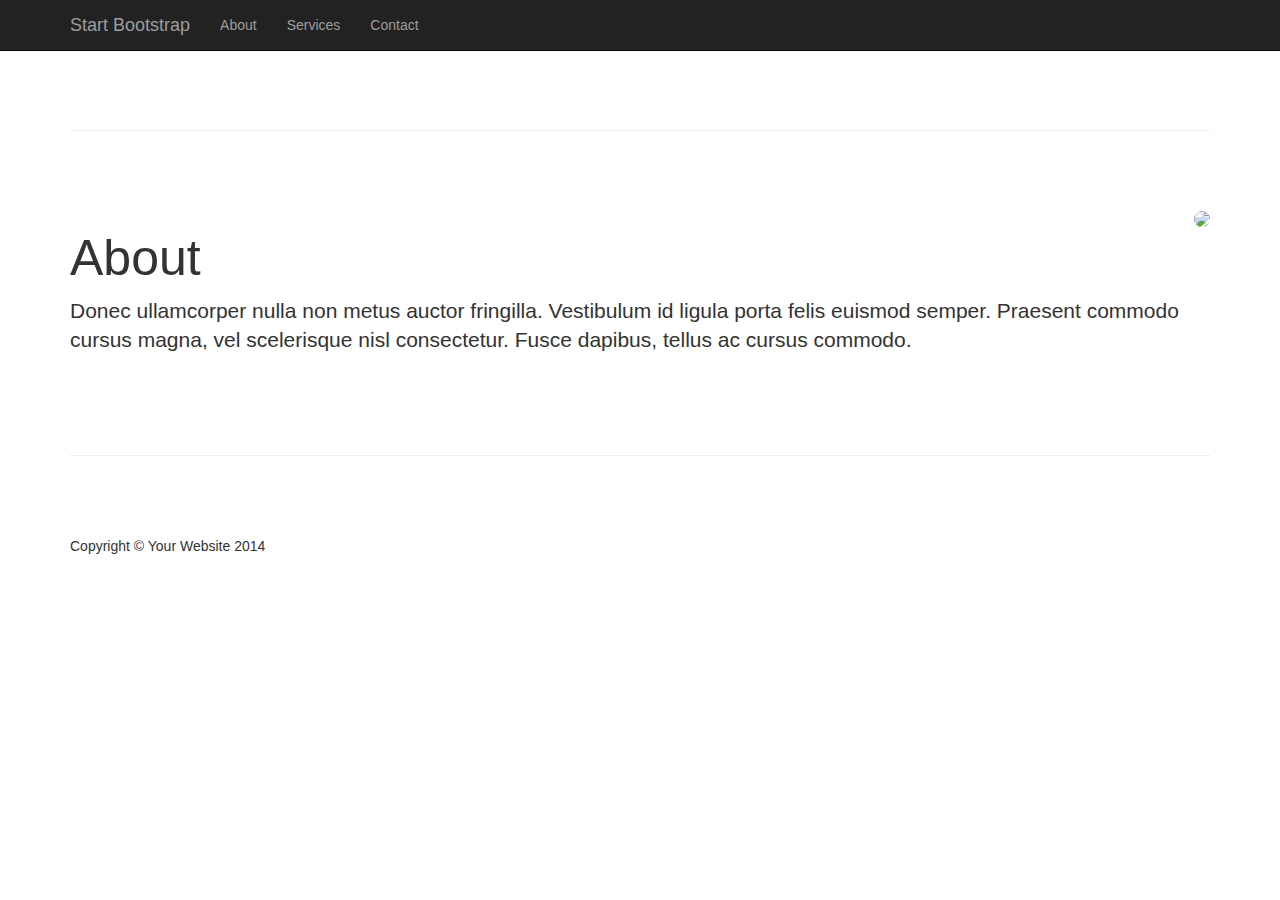
==== startbootstrap-one-page-wonder-gh-pages/about.html @ 589f2006 "Add files via upload" ====
<!DOCTYPE html>
<html lang="en">

<head>

    <meta charset="utf-8">
    <meta http-equiv="X-UA-Compatible" content="IE=edge">
    <meta name="viewport" content="width=device-width, initial-scale=1">
    <meta name="description" content="">
    <meta name="author" content="">

    <title>One Page Wonder - Start Bootstrap Template</title>

    <!-- Bootstrap Core CSS -->
    <link href="css/bootstrap.min.css" rel="stylesheet">

    <!-- Custom CSS -->
    <link href="css/one-page-wonder.css" rel="stylesheet">

    <!-- HTML5 Shim and Respond.js IE8 support of HTML5 elements and media queries -->
    <!-- WARNING: Respond.js doesn't work if you view the page via file:// -->
    <!--[if lt IE 9]>
        <script src="https://oss.maxcdn.com/libs/html5shiv/3.7.0/html5shiv.js"></script>
        <script src="https://oss.maxcdn.com/libs/respond.js/1.4.2/respond.min.js"></script>
    <![endif]-->

</head>

<body>

    <!-- Navigation -->
    <nav class="navbar navbar-inverse navbar-fixed-top" role="navigation">
        <div class="container">
            <!-- Brand and toggle get grouped for better mobile display -->
            <div class="navbar-header">
                <button type="button" class="navbar-toggle" data-toggle="collapse" data-target="#bs-example-navbar-collapse-1">
                    <span class="sr-only">Toggle navigation</span>
                    <span class="icon-bar"></span>
                    <span class="icon-bar"></span>
                    <span class="icon-bar"></span>
                </button>
                <a class="navbar-brand" href="#">Start Bootstrap</a>
            </div>
            <!-- Collect the nav links, forms, and other content for toggling -->
            <div class="collapse navbar-collapse" id="bs-example-navbar-collapse-1">
                <ul class="nav navbar-nav">
                    <li>
                        <a href="#about">About</a>
                    </li>
                    <li>
                        <a href="#services">Services</a>
                    </li>
                    <li>
                        <a href="#contact">Contact</a>
                    </li>
                </ul>
            </div>
            <!-- /.navbar-collapse -->
        </div>
        <!-- /.container -->
    </nav>



    <!-- Page Content -->
    <div class="container">

        <hr class="featurette-divider">

        <!-- First Featurette -->
        <div class="featurette" id="about">
            <img class="featurette-image img-circle img-responsive pull-right" src="http://placehold.it/500x500">
            <h2 class="featurette-heading">About
            </h2>
            <p class="lead">Donec ullamcorper nulla non metus auctor fringilla. Vestibulum id ligula porta felis euismod semper. Praesent commodo cursus magna, vel scelerisque nisl consectetur. Fusce dapibus, tellus ac cursus commodo.</p>
        </div>

        <hr class="featurette-divider">


        <!-- Footer -->
        <footer>
            <div class="row">
                <div class="col-lg-12">
                    <p>Copyright &copy; Your Website 2014</p>
                </div>
            </div>
        </footer>

    </div>
    <!-- /.container -->

    <!-- jQuery -->
    <script src="js/jquery.js"></script>

    <!-- Bootstrap Core JavaScript -->
    <script src="js/bootstrap.min.js"></script>

</body>

</html>
---- startbootstrap-one-page-wonder-gh-pages/css/one-page-wonder.css ----
/*
 * Start Bootstrap - One Page Wonder (http://startbootstrap.com/)
 * Copyright 2013-2016 Start Bootstrap
 * Licensed under MIT (https://github.com/BlackrockDigital/startbootstrap/blob/gh-pages/LICENSE)
 */

body {
    margin-top: 50px; /* Required padding for .navbar-fixed-top. Remove if using .navbar-static-top. Change if height of navigation changes. */
}

.header-image {
    display: block;
    width: 100%;
    text-align: center;
    background: url('http://placehold.it/1900x500') no-repeat center center scroll;
    -webkit-background-size: cover;
    -moz-background-size: cover;
    background-size: cover;
    -o-background-size: cover;
}

.headline {
    padding: 120px 0;
}

.headline h1 {
    font-size: 130px;
    background: #fff;
    background: rgba(255,255,255,0.9);
}

.headline h2 {
    font-size: 77px;
    background: #fff;
    background: rgba(255,255,255,0.9);
}

.featurette-divider {
    margin: 80px 0;
}

.featurette {
    overflow: hidden;
}

.featurette-image.pull-left {
    margin-right: 40px;
}

.featurette-image.pull-right {
    margin-left: 40px;
}

.featurette-heading {
    font-size: 50px;
}

footer {
    margin: 50px 0;
}

@media(max-width:1200px) {
    .headline h1 {
        font-size: 140px;
    }

    .headline h2 {
        font-size: 63px;
    }

    .featurette-divider {
        margin: 50px 0;
    }

    .featurette-image.pull-left {
        margin-right: 20px;
    }

    .featurette-image.pull-right {
        margin-left: 20px;
    }

    .featurette-heading {
        font-size: 35px;
    }
}

@media(max-width:991px) {
    .headline h1 {
        font-size: 105px;
    }

    .headline h2 {
        font-size: 50px;
    }

    .featurette-divider {
        margin: 40px 0;
    }

    .featurette-image {
        max-width: 50%;
    }

    .featurette-image.pull-left {
        margin-right: 10px;
    }

    .featurette-image.pull-right {
        margin-left: 10px;
    }

    .featurette-heading {
        font-size: 30px;
    }
}

@media(max-width:768px) {
    .container {
        margin: 0 15px;
    }

    .featurette-divider {
        margin: 40px 0;
    }

    .featurette-heading {
        font-size: 25px;
    }
}

@media(max-width:668px) {
    .headline h1 {
        font-size: 70px;
    }

    .headline h2 {
        font-size: 32px;
    }

    .featurette-divider {
        margin: 30px 0;
    }
}

@media(max-width:640px) {
    .headline {
        padding: 75px 0 25px 0;
    }

    .headline h1 {
        font-size: 60px;
    }

    .headline h2 {
        font-size: 30px;
    }
}

@media(max-width:375px) {
    .featurette-divider {
        margin: 10px 0;
    }

    .featurette-image {
        max-width: 100%;
    }

    .featurette-image.pull-left {
        margin-right: 0;
        margin-bottom: 10px;
    }

    .featurette-image.pull-right {
        margin-bottom: 10px;
        margin-left: 0;
    }
}
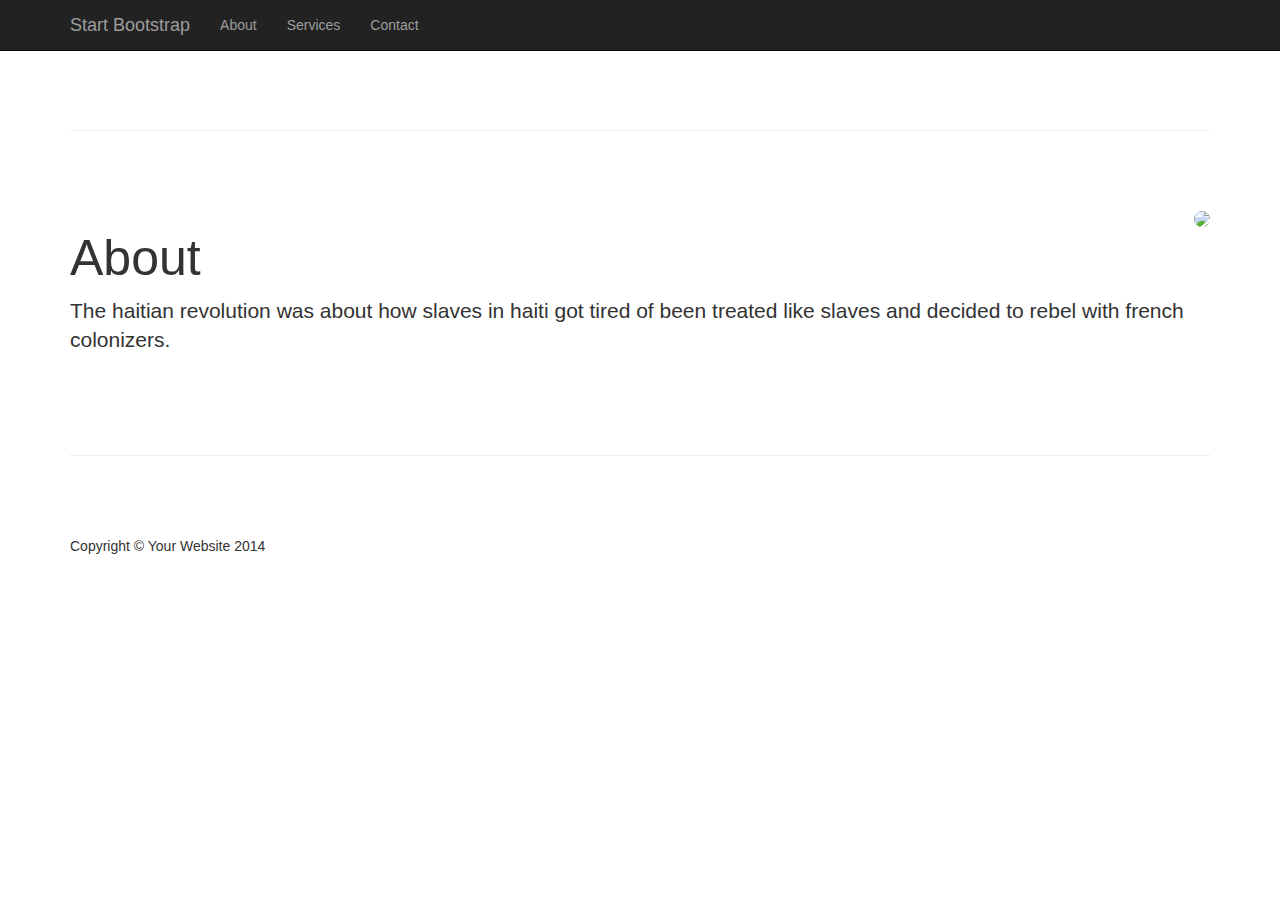
==== commit 39586570: "Update about.html" ====
--- a/startbootstrap-one-page-wonder-gh-pages/about.html
+++ b/startbootstrap-one-page-wonder-gh-pages/about.html
@@ -72,7 +72,7 @@
             <img class="featurette-image img-circle img-responsive pull-right" src="http://placehold.it/500x500">
             <h2 class="featurette-heading">About
             </h2>
-            <p class="lead">Donec ullamcorper nulla non metus auctor fringilla. Vestibulum id ligula porta felis euismod semper. Praesent commodo cursus magna, vel scelerisque nisl consectetur. Fusce dapibus, tellus ac cursus commodo.</p>
+            <p class="lead">The haitian revolution was about how slaves in haiti got tired of been treated like slaves and decided to rebel with french colonizers.</p>
         </div>
 
         <hr class="featurette-divider">
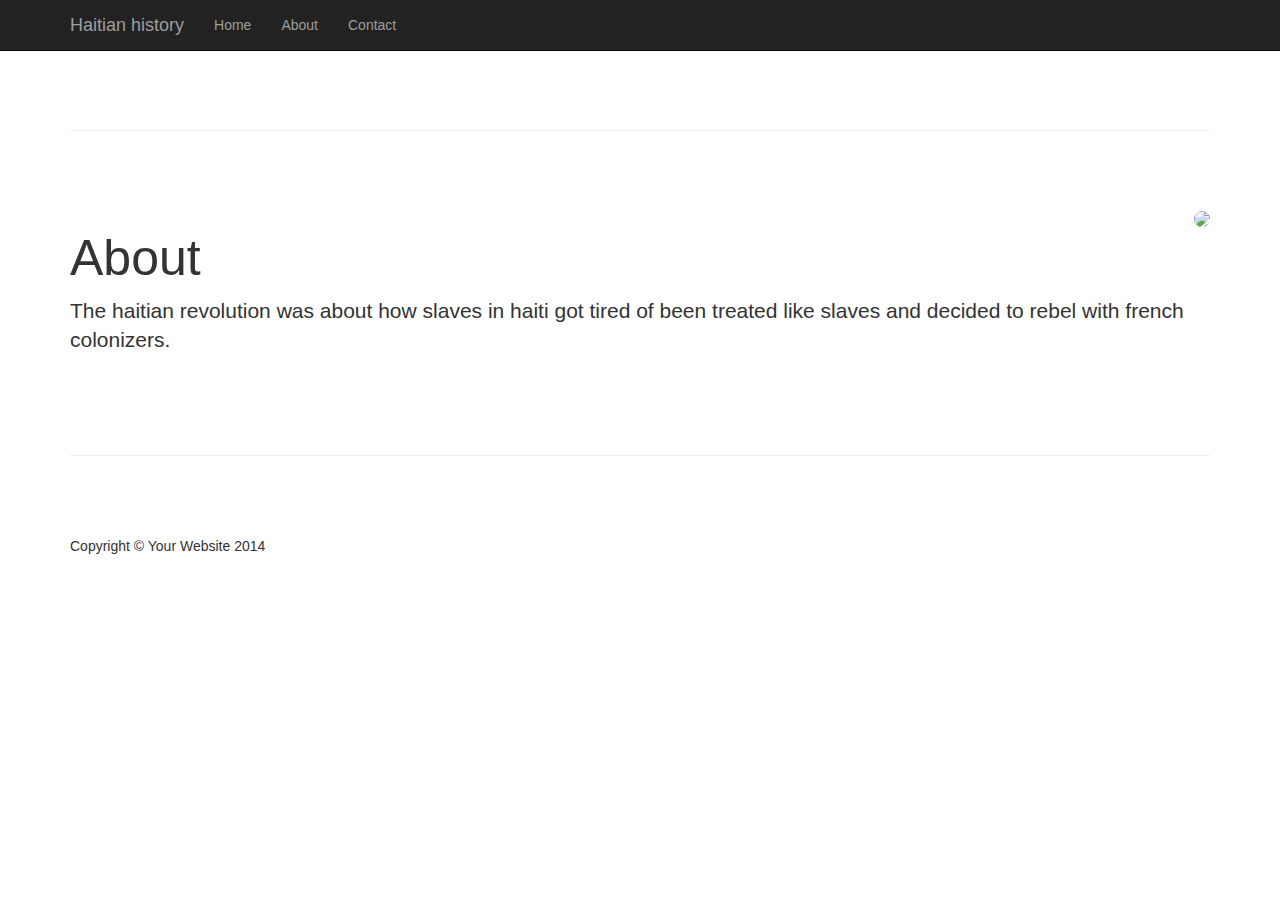
==== commit d6f55e6d: "Update about.html" ====
--- a/startbootstrap-one-page-wonder-gh-pages/about.html
+++ b/startbootstrap-one-page-wonder-gh-pages/about.html
@@ -9,7 +9,7 @@
     <meta name="description" content="">
     <meta name="author" content="">
 
-    <title>One Page Wonder - Start Bootstrap Template</title>
+    <title>Haitian history</title>
 
     <!-- Bootstrap Core CSS -->
     <link href="css/bootstrap.min.css" rel="stylesheet">
@@ -39,19 +39,19 @@
                     <span class="icon-bar"></span>
                     <span class="icon-bar"></span>
                 </button>
-                <a class="navbar-brand" href="#">Start Bootstrap</a>
+                <a class="navbar-brand" href="#">Haitian history</a>
             </div>
             <!-- Collect the nav links, forms, and other content for toggling -->
             <div class="collapse navbar-collapse" id="bs-example-navbar-collapse-1">
                 <ul class="nav navbar-nav">
                     <li>
-                        <a href="#about">About</a>
+                        <a href="index.html">Home</a>
                     </li>
                     <li>
-                        <a href="#services">Services</a>
+                        <a href="about.html">About</a>
                     </li>
                     <li>
-                        <a href="#contact">Contact</a>
+                        <a href="contact.html">Contact</a>
                     </li>
                 </ul>
             </div>
@@ -69,7 +69,7 @@
 
         <!-- First Featurette -->
         <div class="featurette" id="about">
-            <img class="featurette-image img-circle img-responsive pull-right" src="http://placehold.it/500x500">
+            <img class="featurette-image img-circle img-responsive pull-right" src="http://www.blackpast.org/files/blackpast_images/haitian_revolution.jpg">
             <h2 class="featurette-heading">About
             </h2>
             <p class="lead">The haitian revolution was about how slaves in haiti got tired of been treated like slaves and decided to rebel with french colonizers.</p>
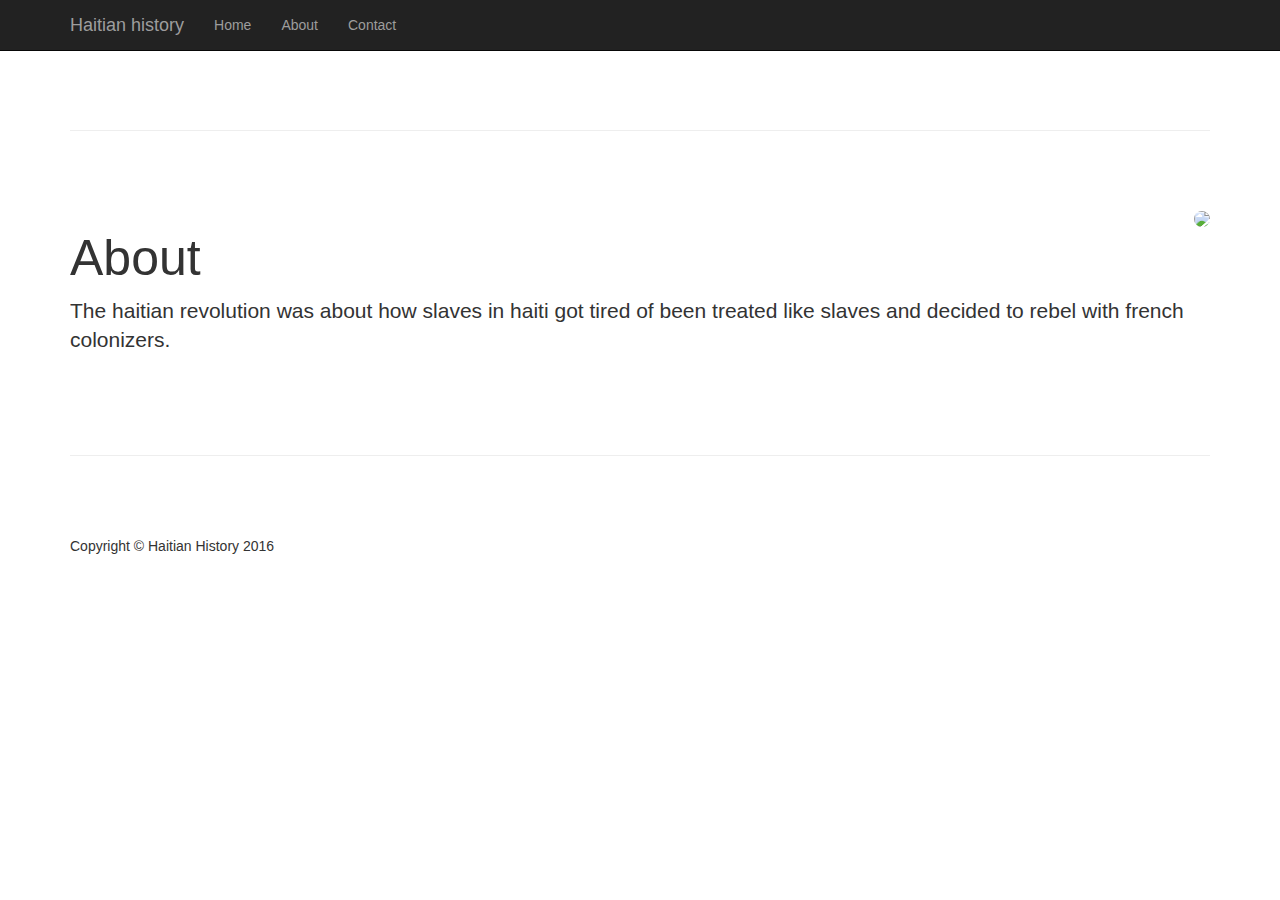
==== commit 96fbff52: "Update about.html" ====
--- a/startbootstrap-one-page-wonder-gh-pages/about.html
+++ b/startbootstrap-one-page-wonder-gh-pages/about.html
@@ -82,7 +82,7 @@
         <footer>
             <div class="row">
                 <div class="col-lg-12">
-                    <p>Copyright &copy; Your Website 2014</p>
+                    <p>Copyright &copy; Haitian History 2016</p>
                 </div>
             </div>
         </footer>
--- a/startbootstrap-one-page-wonder-gh-pages/css/one-page-wonder.css
+++ b/startbootstrap-one-page-wonder-gh-pages/css/one-page-wonder.css
@@ -12,7 +12,7 @@
     display: block;
     width: 100%;
     text-align: center;
-    background: url('http://placehold.it/1900x500') no-repeat center center scroll;
+    background: url('https://i.ytimg.com/vi/Uw7Ie_vNO7g/maxresdefault.jpg') no-repeat center center scroll;
     -webkit-background-size: cover;
     -moz-background-size: cover;
     background-size: cover;
@@ -175,4 +175,4 @@
         margin-bottom: 10px;
         margin-left: 0;
     }
-}+}
